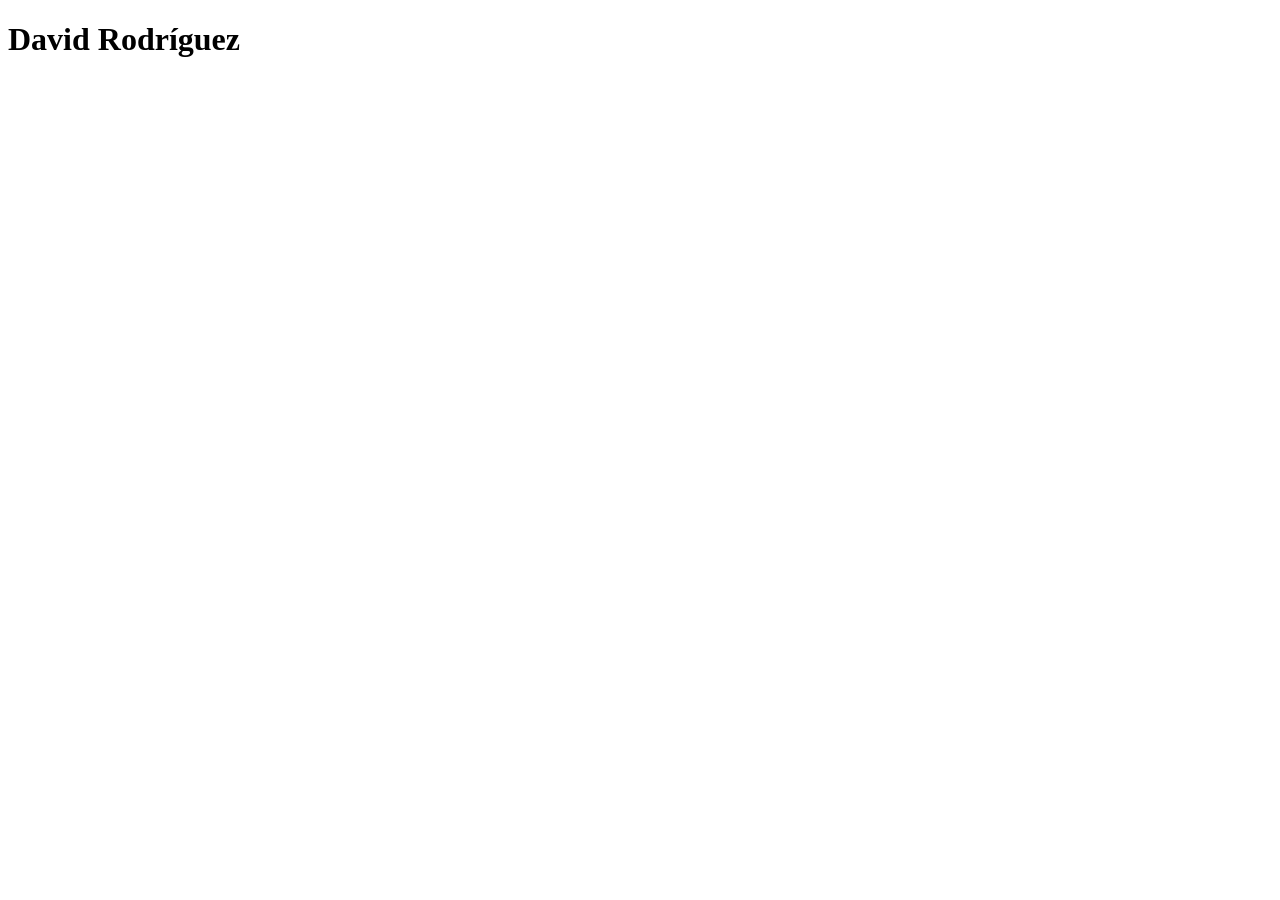
==== index.html @ 49a2db52 "Fusionamos Rama" ====
<!DOCTYPE html>
<html lang="en">
<head>
    <meta charset="UTF-8">
    <meta name="viewport" content="width=device-width, initial-scale=1.0">
    <title>Mi primera web</title>
</head>
<body>
    <h1>David Rodríguez</h1>
</body>
</html>
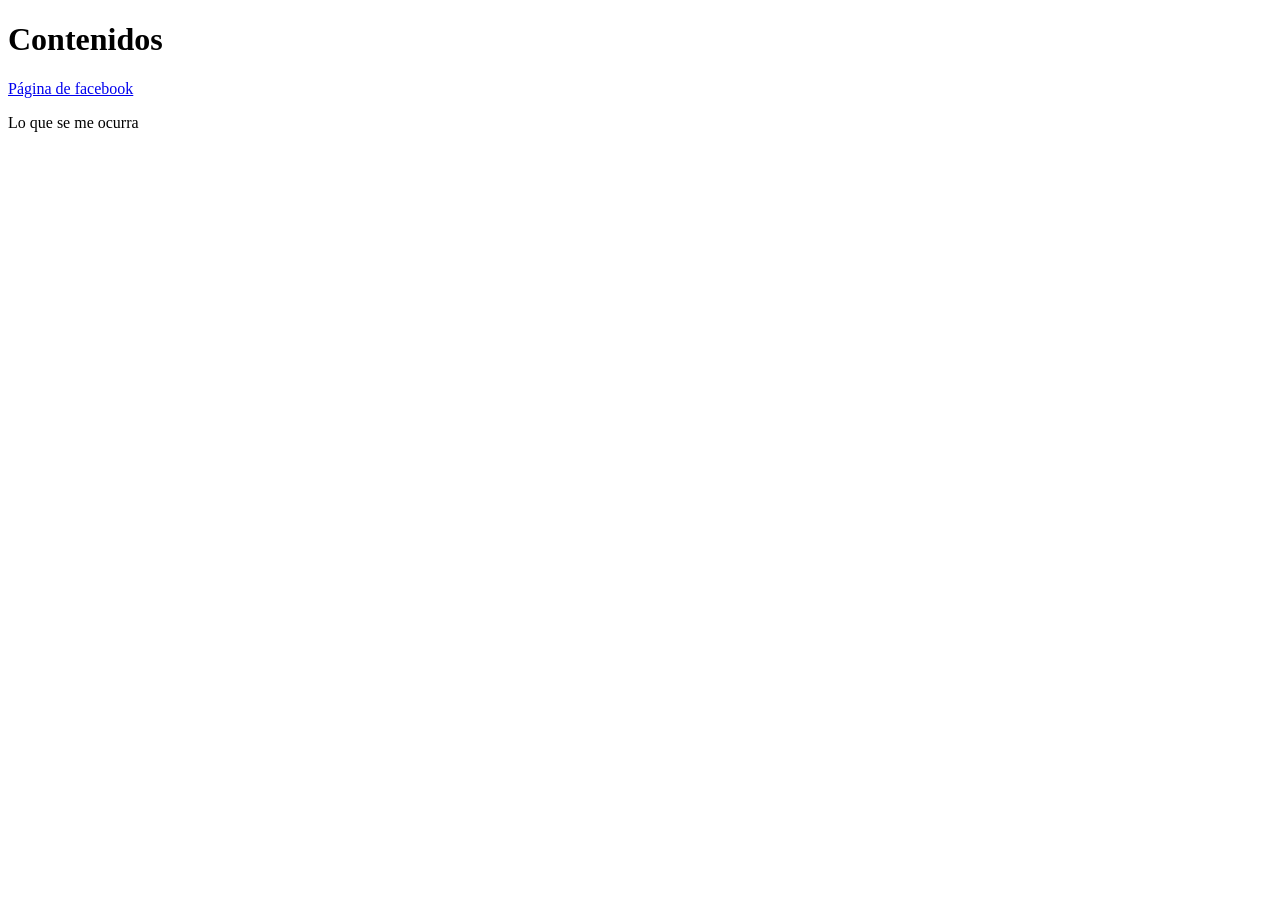
==== commit 5758e60b: "Falta foto" ====
--- a/index.html
+++ b/index.html
@@ -6,6 +6,8 @@
     <title>Mi primera web</title>
 </head>
 <body>
-    <h1>David Rodríguez</h1>
+    <h1>Contenidos</h1>
+    <a href="www.facebook.es">Página de facebook</a>
+    <p>Lo que se me ocurra</p>
 </body>
 </html>
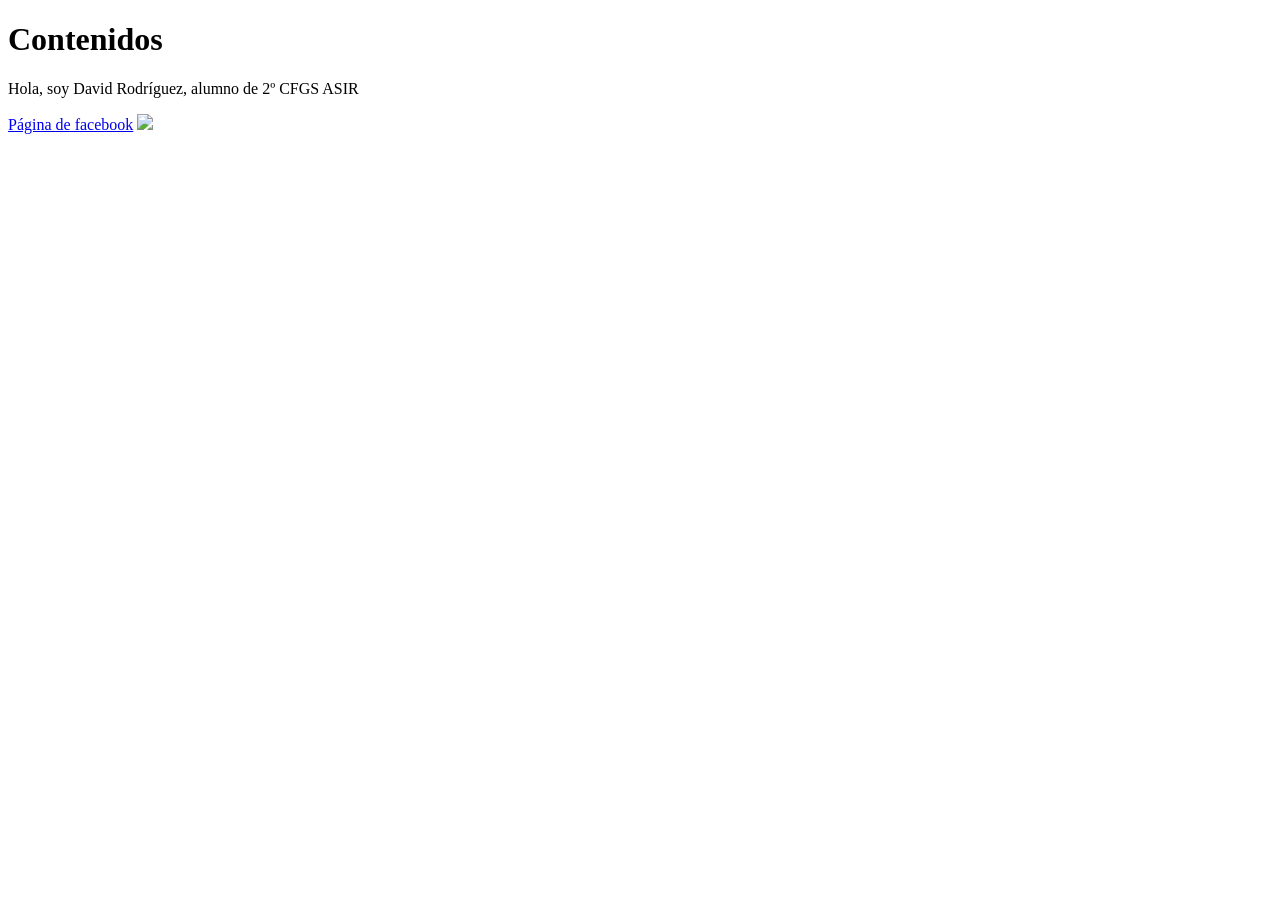
==== commit 9e1e8024: "Imágen incluida" ====
--- a/index.html
+++ b/index.html
@@ -7,7 +7,9 @@
 </head>
 <body>
     <h1>Contenidos</h1>
+    <p>Hola, soy David Rodríguez, alumno de 2º CFGS ASIR</p>
     <a href="www.facebook.es">Página de facebook</a>
-    <p>Lo que se me ocurra</p>
+
+    <img src="https://github.githubassets.com/images/modules/logos_page/GitHub-Mark.png"/>
 </body>
 </html>
